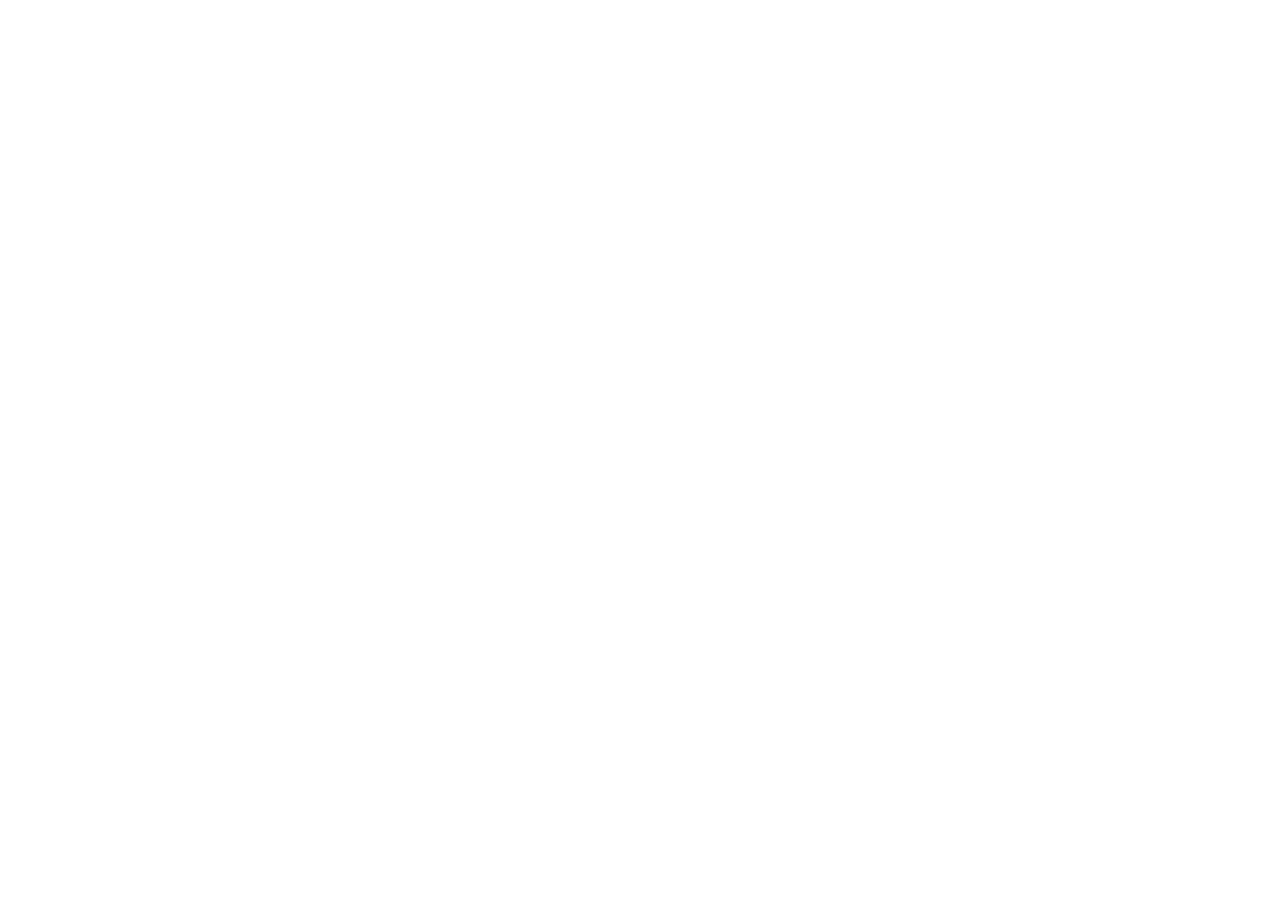
==== gamesFolder.html @ 862621db "add" ====
<!DOCTYPE html>
<html lang="en">
<head>
    <meta charset="UTF-8">
    <meta http-equiv="X-UA-Compatible" content="IE=edge">
    <meta name="viewport" content="width=device-width, initial-scale=1.0">
    <title>Document</title>
</head>
<body>
    
</body>
</html>
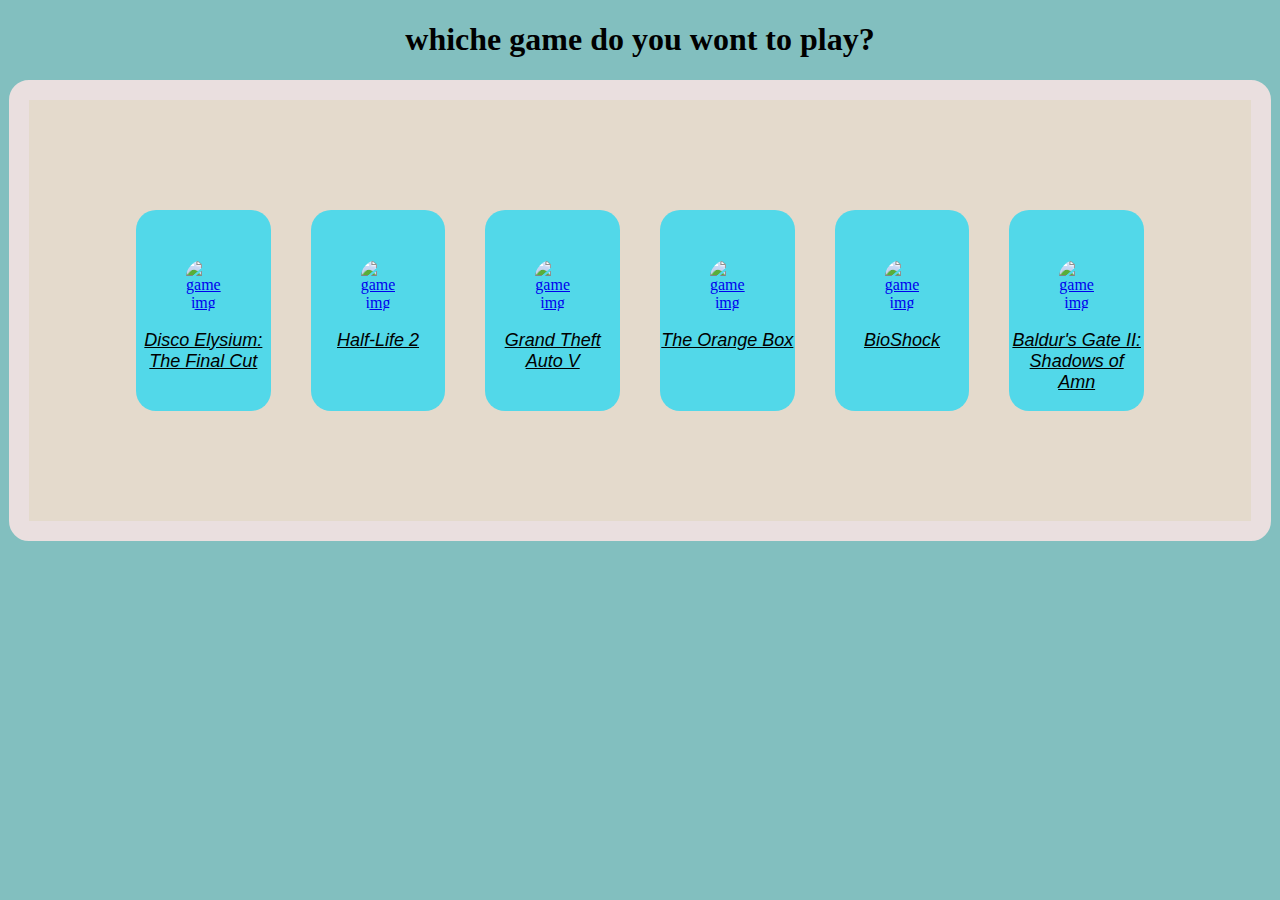
==== commit cebfd39e: "another folder" ====
--- a/gamesFolder.html
+++ b/gamesFolder.html
@@ -4,9 +4,37 @@
     <meta charset="UTF-8">
     <meta http-equiv="X-UA-Compatible" content="IE=edge">
     <meta name="viewport" content="width=device-width, initial-scale=1.0">
+    <link rel="stylesheet" href="/java project/css/css.css">
     <title>Document</title>
 </head>
 <body>
-    
+            <h1>whiche game do you wont to play?</h1>
+
+    <main id="mainGamesFolder">
+        <div class="gameConection">
+            <a href="/game1/game1.html"><img src="https://media.getit.co.il/Products/Huge/125400.jpg" alt="game img"></a>
+            <p>Disco Elysium: The Final Cut</p>
+        </div>
+        <div class="gameConection">
+            <a href="/game2/game2.html"><img src="https://static.wixstatic.com/media/2aa053_edf9af5a608646ed9be38b1d30f2758b~mv2.png/v1/fill/w_640,h_384,al_c,q_85,usm_0.66_1.00_0.01,enc_auto/2aa053_edf9af5a608646ed9be38b1d30f2758b~mv2.png" alt="game img"></a>
+            <p>Half-Life 2</p>
+        </div>
+        <div class="gameConection">
+            <a href="#"><img src="https://img.zap.co.il/pics/7/6/0/3/38573067c.gif" alt="game img"></a>
+            <p>Grand Theft Auto V</p>
+        </div>
+        <div class="gameConection">
+            <a href="nothing.html"><img src="https://img.haarets.co.il/bs/0000017f-e69c-da9b-a1ff-eeff612b0000/46/4b/dbad3d22bf8cc97a5a96ce56adbe/4000284946.jpg?precrop=1450,1450,x1067,y0&height=700&width=700" alt="game img"></a>
+            <p>The Orange Box</p>
+        </div>
+        <div class="gameConection">
+            <a href="nothing.html"><img src="http://cdn.shopify.com/s/files/1/0526/0663/2093/products/minecraft-java-edition-exon-1_0e02a3dc-6bef-4c54-bdec-9d475851a8ee.jpg?v=1666127289" alt="game img"></a>
+            <p>BioShock</p>
+        </div>
+        <div class="gameConection">
+            <a href="nothing.html"><img src="https://vgs.co.il/wp-content/uploads/2016/03/412021_front.jpg" alt="game img"></a>
+            <p>Baldur's Gate II: Shadows of Amn</p>
+        </div>
+    </main>
 </body>
 </html>--- a/java project/css/css.css
+++ b/java project/css/css.css
@@ -0,0 +1,51 @@
+.sign-form{
+    border: 1px solid black ;
+    border: 20px solid rgb(234, 223, 223);
+    border-radius: 20px;
+    padding:90px;
+    margin: 1px;
+    text-align: center;
+    background-color: rgb(228, 218, 204);
+}
+.sign-div{
+    font-family: Verdana, Geneva, Tahoma, sans-serif;
+     font-style: italic;
+    font-size: xx-large;
+    text-decoration-line: underline;
+}
+body{
+    background-color: rgb(130, 191, 191);
+}
+h1{
+    text-align: center; 
+}
+#mainGamesFolder{
+    border: 1px solid black ;
+    border: 20px solid rgb(234, 223, 223);
+    border-radius: 20px;
+    padding:90px;
+    margin: 1px;
+    text-align: center;
+    background-color: rgb(228, 218, 204);
+    display: flex;
+    justify-content: center;
+    
+}
+.gameConection{
+    background-color: rgb(82, 216, 233);
+    margin: 20px;
+    border-radius: 20px;
+}
+.gameConection img{
+    width: 150px;
+    height: 150px;
+    margin: 50px;
+    margin-bottom: 0;
+    border-radius: 20px;
+}
+.gameConection p{
+    font-family: Verdana, Geneva, Tahoma, sans-serif;
+    font-style: italic;
+    font-size: large;
+    text-decoration-line: underline;
+}